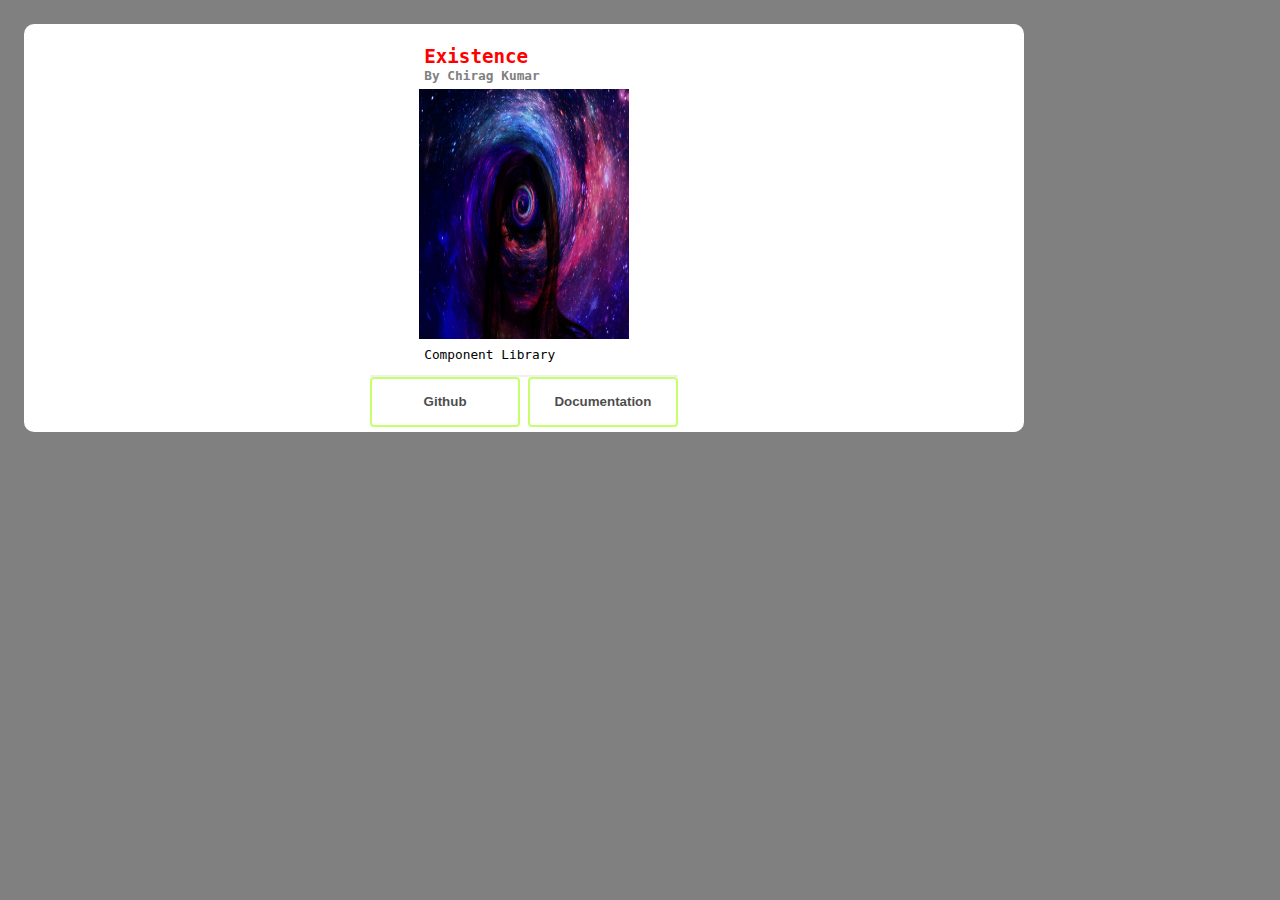
==== index.html @ 8993b61f "Adding component Library structure and landing page" ====
<!-- landing page -->

<!DOCTYPE html>
<html lang="en">
<head>
    <meta charset="UTF-8">
    <meta http-equiv="X-UA-Compatible" content="IE=edge">
    <meta name="viewport" content="width=device-width, initial-scale=1.0">
    <meta name="author" content="Chirag Kumar" />
    <meta name="description" content="Existence is a UI Component Library which helps you Build your UI" />

    <link rel="stylesheet" href="./index.css">
    <title>Existence | Landing</title>
</head>
<body>
        <!-- Content -->
    <main>
    <article class="card">
      <div class="card-primary">
      <div class="header-order-bi">
        <img class="background_img header_img" src="./src/assets/existence.jpg" alt="img" width="210" height="300"/>
      </div>
      <div class="headContent header-order">
        <h2><a href="#" class="tom-color-h2-header">Existence</a></h2> <h4>By Chirag Kumar</h4>
      </div>
      <div class="description header-order-des">
        Component Library
      </div>
      </div>
      <div class="card-secondary">
        <footer>
            <div class="action">
            <button class="outline success"><a href="https://github.com/Chirag-kumar-dev/existence-ui">Github</a></button>
            <button class="outline success"><a href="./src/docs.html">Documentation</a></button>
            </div>
          </footer>
        </div>
     </article>
        </main>
</body>
</html>
---- index.css ----
body{
    font-family: sans-serif;
    background-color: grey;
    box-sizing: border-box;
    margin: 24px;
    padding:0;
    display:flex;
    gap:5px;
    flex-direction:column;
  }
  a{
    text-decoration: None;
    color:black;
    
    
  }
  
  .background_img{
    /* border-radius:10px; */
    width: 210px;
    height: 300px;
    border-top-left-radius: 10px;
    border-top-right-radius: 10px;
    position: relative;
  }
  .hint-img{
    width: 100px;
    height: 110%;
    border-top-right-radius: 0;
  }
  
  
  
  .description{
    display:inline-flex;
    justify-content: flex-end;
    flex-direction: column;
    align-items: left;
    width:100%;
    height:100%;
    padding:0.2rem;
    border:2px;
    margin:2px;
    font-size: 0.8rem;
    /* color: black; */
    box-sizing:border-box;
  }
  .description-hint{
    display: none;
  }
  .tom-color-h2{
    margin-block-end: 0;
    color: white;
  }
  
  .tom-color-h2-header{
    margin-block-end: 0;
    color:red;
  }
  h2{
    margin-block-end: 0;
  }
  h4{
    color:grey;
    margin:0;
    margin-block-end: 1px;
  }
  .card-primary{
    position:relative;
    display:flex;
    flex-direction: column;
    
  }
  .card-primary-hint{
    flex-direction: row;
  }
  /* .card-primary:nth-child(3){
    order:1;
  } */
  .headContent{
    top: 53%;
    width: 100%;
    color:black;
    display:inline-flex;
    justify-content: flex-end;
    flex-direction: column;
    align-items: left;
    width:100%;
    height:100%;
    padding:0.2rem;
    border:2px;
    margin:2px;
    font-size: 0.8rem;
    
    box-sizing:border-box;
  }
  
  
  .tom-color-h4{
    color:grey;
    margin:0;
    margin-block-end: 1px;
  }
  
  
  .headContent-tom{
    /* background-color: white; */
    
    display:inline-flex;
    position:absolute;
    justify-content: flex-end;
    flex-direction: column;
    align-items: left;
    width:60%;
    height:30%;
    padding:0.7rem;
    border:4px;
    margin:2px;
    font-size: 0.8rem;
    box-sizing:border-box;
  }
  .header-order{
    order:0;
  }
  .header-order-bi{
    order:1;
  }
  .header-order-des{
    order:1;
  }
  .header_img{
    border-radius: 0;
    height: 250px;
  }
  
  
  .card{
    font-family: monospace;
    
    display:flex;
    flex-wrap: wrap;
    background-color: white;
    align-items: center;
    width:1000px;
    height: 200%;
    padding:0px;
    border-radius: 10px;
    flex-direction: column;
  }
  .card-hint{
    font-family: monospace;
    /* display: grid; */
    display:flex;
    flex-wrap: wrap;
    background-color: white;
    width:410px;
    height: 10%;
    padding:0px;
    border-top-left-radius: 10px;
    border-top-right-radius: 10px;
    flex-direction: column;
  }
  
  
  .card-secondary{
    margin:3px;
    padding:2px;
    display:flex;
    justify-content: start
  }
  
  button{
    padding:10px;
    width:150px;
    height:50px;
    gap:4px;
    border-radius: 4px;
    font-weight: bold;
    color:white;
    border:2px;
    opacity: 0.7;
    cursor: pointer;
  }
  .btn{
    background-color: black;
  
  }
  button:hover{
    opacity: 1;
  }
  .outline{
    border: 2px solid black;
    background-color: white;
    color: black;
    cursor: pointer;
  }
  .success{
    border-color:greenyellow;
    color: greenyellow;
  }
  .success:hover{
    background-color: greenyellow;
    color: white;
  }
  
  footer{
    width:100%;
    display: flex;
    flex-wrap: wrap;
    margin: 0;
    padding: 0;
    border-top: 1px solid #f0f0f0;
    border-width: 2px;
    padding: 0px;
    /* border-color:black; */
    margin-top: 2px;
  }
  .action{
    flex-grow: 1;
    justify-content: flex-start;
    align-items: start;
  }
  
  .icon-hide{
   display: none;
  }
  .btn-hide{
  display: none;
  }
  .action2{
    justify-content: flex-end;
    align-items: right;
    margin-left:auto;
  }
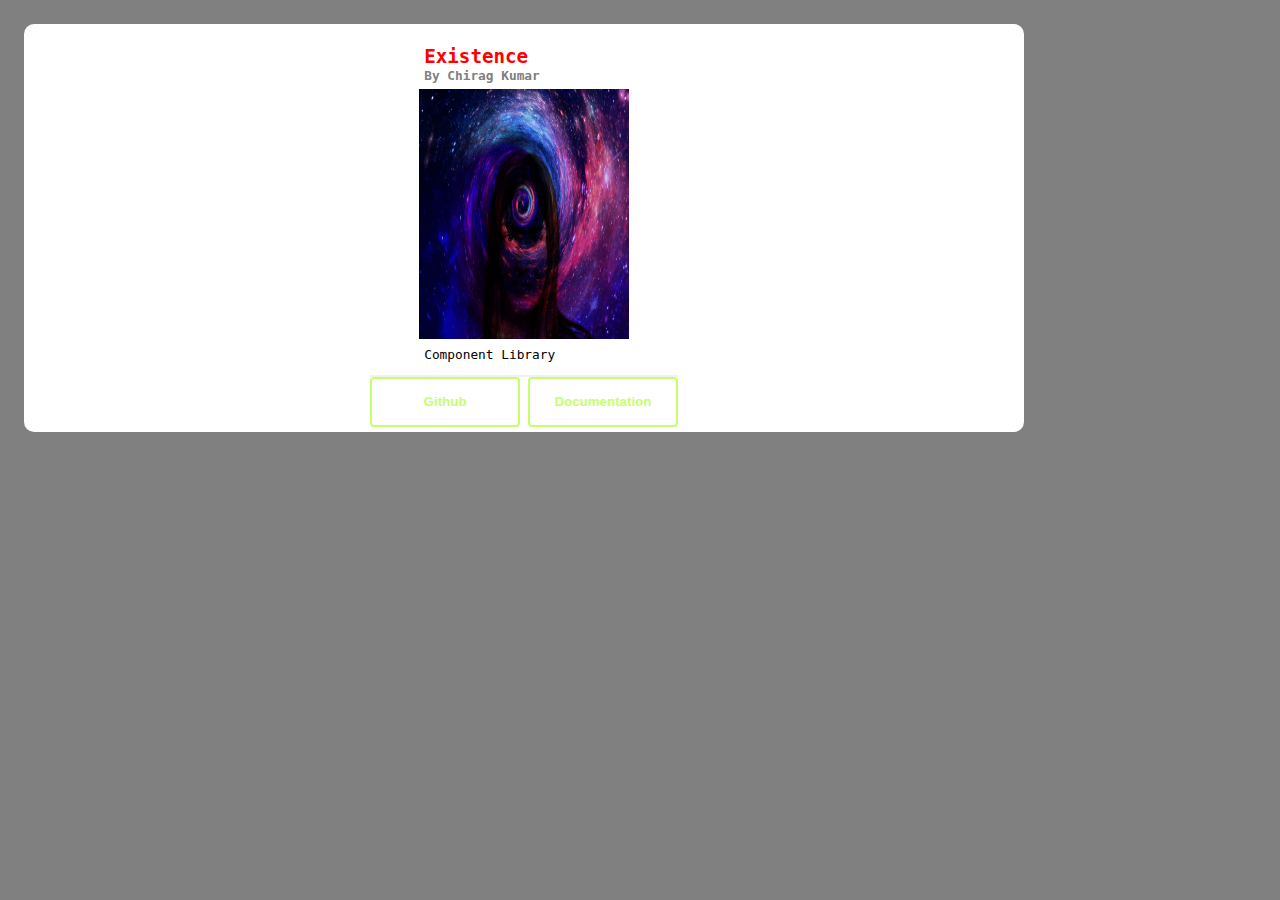
==== commit a5d9d8ce: "feature(alert-button):Adding alert and button into component library" ====
--- a/index.html
+++ b/index.html
@@ -30,8 +30,8 @@
       <div class="card-secondary">
         <footer>
             <div class="action">
-            <button class="outline success"><a href="https://github.com/Chirag-kumar-dev/existence-ui">Github</a></button>
-            <button class="outline success"><a href="./src/docs.html">Documentation</a></button>
+              <a href="https://github.com/Chirag-kumar-dev/existence-ui"><button class="outline success">Github</button></a>
+            <a href="./src/docs.html"><button class="outline success">Documentation</button></a>
             </div>
           </footer>
         </div>
